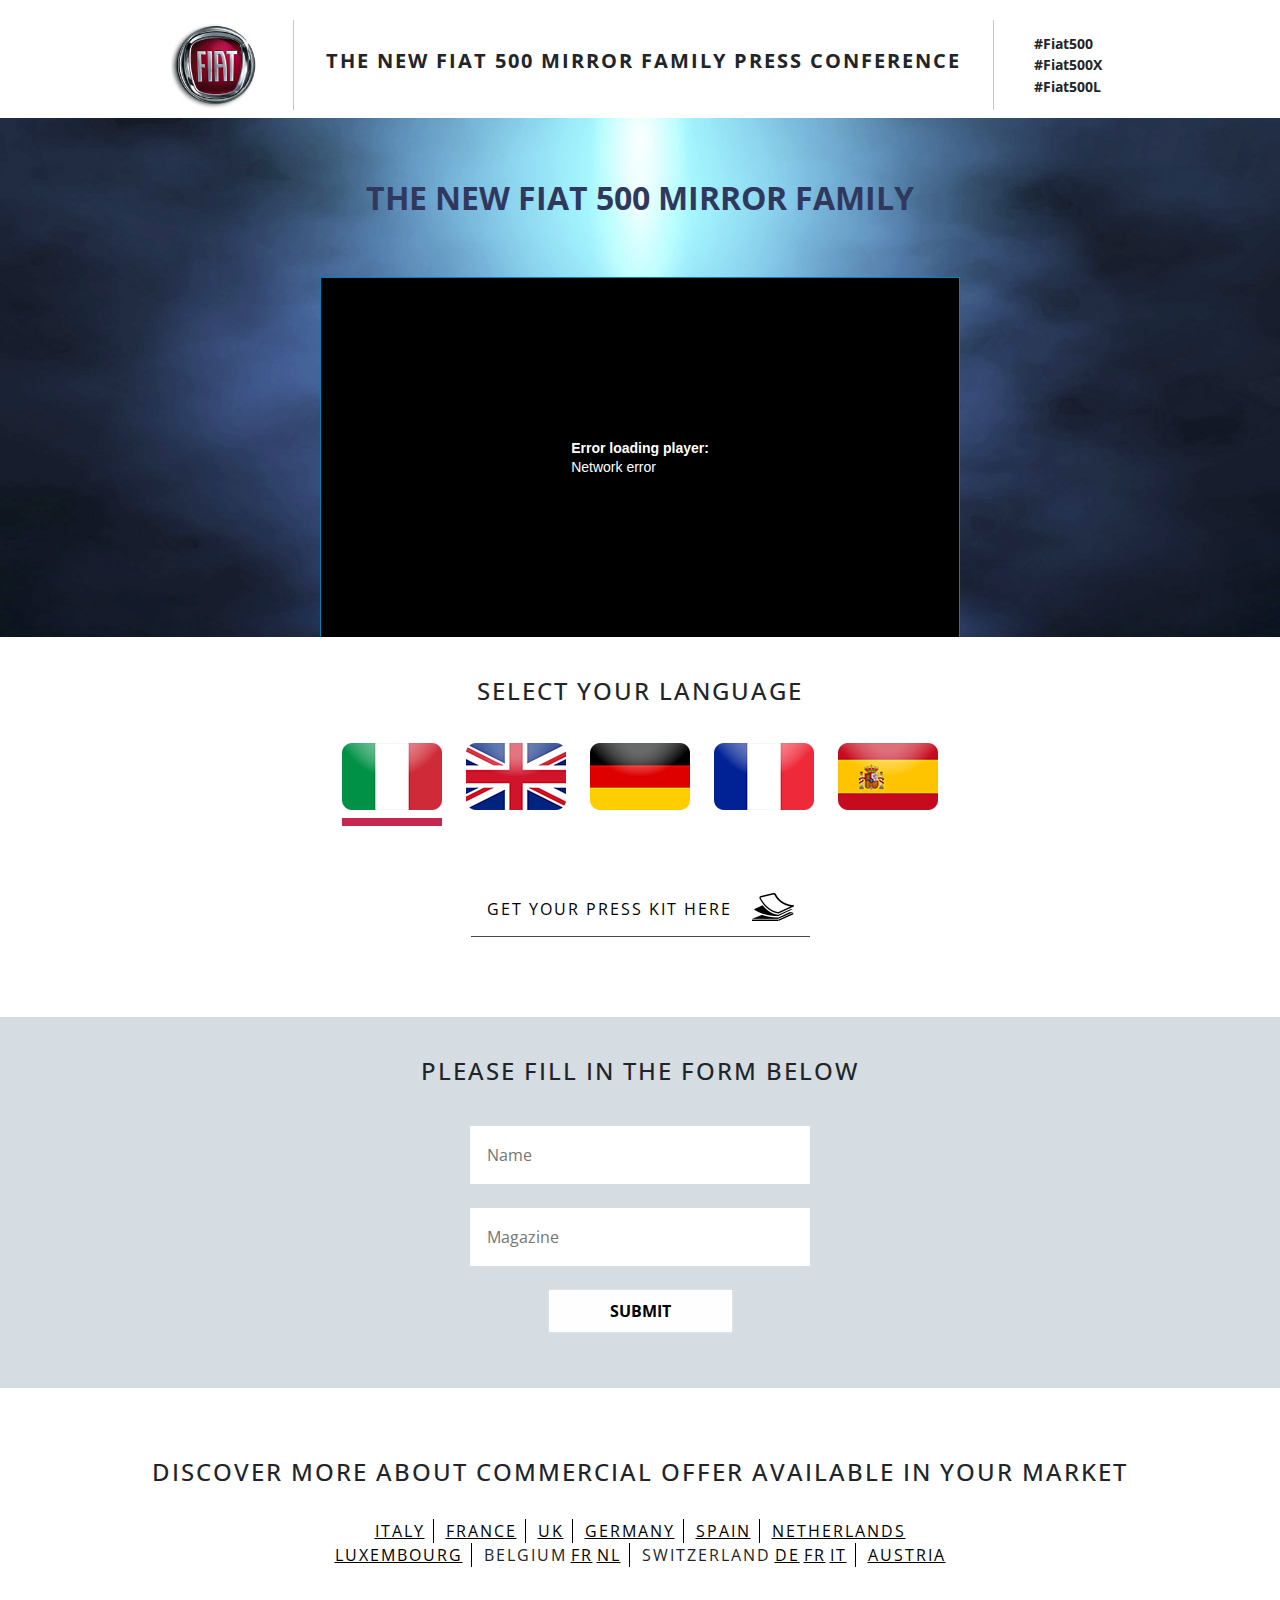
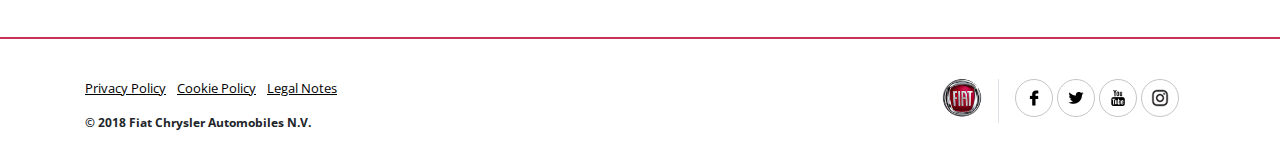
==== live.html @ 942e8d32 "." ====
<!DOCTYPE html>
<html>
  <head>
    <title>The new FIAT 500 Mirror Family Press Conference</title>
    <meta charset="utf-8" />
    <meta content="width=device-width, initial-scale=1.0" name="viewport">
    <link rel="apple-touch-icon-precomposed" href="favicon.ico">
    <link rel="icon" href="favicon.ico">
    <!--[if IE]><link rel="shortcut icon" href="favicon.ico"><![endif]-->
    <meta name="msapplication-TileColor" content="#fff">
    <meta name="msapplication-TileImage" content="favicon.ico">
    <link rel="stylesheet" type="text/css" href="https://maxcdn.bootstrapcdn.com/bootstrap/4.0.0-beta.3/css/bootstrap.min.css" />
    <link rel="stylesheet" type="text/css" href="css/style-live.css" />
    <link rel="stylesheet" type="text/css" href="css/responsive.css" />
    <link rel="stylesheet" type="text/css" href="css/modal.css" />
    <link rel="stylesheet" type="text/css" href="css/footer.css" />
    <link href="https://fonts.googleapis.com/css?family=Open+Sans:300,300i,400,400i,700,800" rel="stylesheet">
    <link rel="stylesheet" type="text/css" href="https://cookielaw.emea.fcagroup.com/CookieLawProduct/resources/generatecss?key=1989">
    <script
			  src="https://code.jquery.com/jquery-2.2.4.min.js"
			  integrity="sha256-BbhdlvQf/xTY9gja0Dq3HiwQF8LaCRTXxZKRutelT44="
			  crossorigin="anonymous"></script>
    <script src="https://maxcdn.bootstrapcdn.com/bootstrap/4.0.0-beta.3/js/bootstrap.min.js"></script>
    <script src="js/redirect.js"></script>
    <script src="js/app-live.js"></script>
    <script>
      jQuery(document).ready(function () {
        var app = new AppLive();
        app.init();
      })
    </script>
    <!-- Cookie -->
    <script type="text/javascript" src="https://cookielaw.emea.fcagroup.com/CookieLawProduct/resources/generatejs?key=1989"></script> 
    <!-- Player -->
    <script type="text/javascript" src="js/jwplayer/jwplayer.js"></script>
    <script type="text/javascript">jwplayer.key = "O8uLOTVHLRiOLoZJ6qgPRJi0blQaVJ3xcVxG3vDTZQc=";</script>
    <!-- Matomo -->
    <script type="text/plain" class="cl-onconsent-inline-performance">
      var _paq = _paq || [];
      /* tracker methods like "setCustomDimension" should be called before "trackPageView" */
      _paq.push(['trackPageView']);
      _paq.push(['enableLinkTracking']);
      _paq.push(['MediaAnalytics::enableMediaAnalytics']);
      _paq.push(['MediaAnalytics::scanForMedia']);
      (function() {
        var u="//feedbackitalia.innocraft.cloud/";
        _paq.push(['setTrackerUrl', u+'piwik.php']);
        _paq.push(['setSiteId', '4']);
        var d=document, g=d.createElement('script'), s=d.getElementsByTagName('script')[0];
        g.type='text/javascript'; g.async=true; g.defer=true; g.src=u+'piwik.js'; s.parentNode.insertBefore(g,s);
      })();
    </script>
    <!-- End Matomo Code -->
  </head>
  <body>
    <header>
      <div class="mobile-only">
        <table>
          <tr>
            <td class="text-right">
              <img src="./img/logo-mirror.png" />
            </td>
            <td>
              <h1 class="letter-spacing">The new FIAT 500 Mirror Family<br />Press Conference</h1>
              <div class="hash-tags text-center">
                <b class="">#Fiat500</b>
                <b class="">#Fiat500X</b>
                <b class="">#Fiat500L</b>
              </div>
            </td>
            <td>
              <img src="./img/logo-fiat.png" />
            </td>
          </tr>
        </table>
      </div>
      <div class="desktop-only">
        <table>
          <tr>
            <td class="text-right">
              <img src="./img/logo-fiat.png" class="img-fluid" />
            </td>
            <td class="border-vertical">
              <h1 class="letter-spacing">The new FIAT 500 Mirror Family Press Conference</h1>
            </td>
            <td>
              <div class="hash-tags">
                <b class="d-block">#Fiat500</b>
                <b class="d-block">#Fiat500X</b>
                <b class="d-block">#Fiat500L</b>
              </div>
            </td>
          </tr>
        </table>
      </div>
    </header>
    <div class="live-player">
      <h2 class="text-center desktop-only uppercase">The new FIAT 500 Mirror Family</h2>
      <div id='mediaspace'></div>
      <script type="text/javascript">
        var playerWidth, playerHeight;
        var match = window.location.search.match(/lng=([^&]+)/);
        var lng = match && match.length > 1 ? match[1] : 'it';

        var scalePlayer = function () {
          var vpWidth = parseInt($(window).width());

          // 960*540
          if (vpWidth < 1024) {
            playerWidth = vpWidth;
            playerHeight = Math.round(playerWidth/960 * 540);
          } else {
            playerWidth = 960;
            playerHeight = 540;
          }
          jwplayer('mediaspace').resize(playerWidth, playerHeight);
        }

        jwplayer("mediaspace").setup({
          abouttext: "Powered By FeedbackItalia",
          "playlist": [
            {
                "sources": [
                    {
                        "default": false,
                        "file": "https://feedbackitalia-lh.akamaihd.net/i/Stream" + lng.toUpperCase() + "_1@74792/master.m3u8",
                        // "file": "https://content.jwplatform.com/manifests/yp34SRmf.m3u8",
                        "type": "hls",
                        "label": "0",
                        "preload": "metadata"
                    }
                ],
                mediaid: "s6hRjMKQ",
                "title": "Video Live " + lng.toUpperCase(),
                piwikResource: "trackURL.mp4.m3u8"
            }
          ],
          "primary": "html5",
          "hlshtml": true,
          "autostart": true
        });

        $(window).on('resize', scalePlayer);
        scalePlayer();

      </script>
    </div>
    <div class="choose-language">
      <h2 class="letter-spacing uppercase text-center mt-4 mb-4 pb-2">Select your language</h2>
      <div>
        <ul>
          <li class="lng-it"><a href="live.html?lng=it"><img src="./img/it.png" alt="it" /></a></li>
          <li class="lng-en"><a href="live.html?lng=en"><img src="./img/uk.png" alt="en" /></a></li>
          <li class="lng-de"><a href="live.html?lng=de"><img src="./img/de.png" alt="de" /></a></li>
          <li class="lng-fr"><a href="live.html?lng=fr"><img src="./img/fr.png" alt="fr" /></a></li>
          <li class="lng-es"><a href="live.html?lng=es"><img src="./img/es.png" alt="es" /></a></li>
        </ul>
      </div>
    </div>
    <div class="live-comment letter-spacing">
      <h2 class="letter-spacing uppercase">Please fill in the form below</h2>
      <p class="text-center mb-4">
        <input type="text" placeholder="Name" id="id-name" />
      </p>
      <p class="text-center mb-4">
        <input type="text" placeholder="Magazine" id="id-magazine" />
      </p>
      <p class="text-center">
        <input type="button" class="input-submit" value="submit" id="send-form" />
      </p>
    </div>
    <div class="discover hidden">
      <h2 class="letter-spacing uppercase text-center mb-4 pb-2">Discover more about commercial offer available in your market</h2>
      <div class="offer-links">
        <span>
          <a target="_blank" href="http://dpromo.fiat.it/500MirrorFamily" class="uppercase letter-spacing">Italy</a>
        </span>
        <span>
          <a target="_blank" href="http://epromo.fiat.com/FR_Famille500Mirror" class="uppercase letter-spacing">France</a>
        </span>
        <span>
          <a target="_blank" href="http://dpromo.fiat.co.uk/500MirrorFamily" class="uppercase letter-spacing">UK</a>
        </span>
        <span>
          <a target="_blank" href="http://dpromo.fiat.com/DE_500MirrorFamily" class="uppercase letter-spacing">Germany</a>
        </span>
        <span>
          <a target="_blank" href="http://gamamirror.fiat.es" class="uppercase letter-spacing">Spain</a>
        </span>
        <span>
          <a target="_blank" href="http://epromo.fiat.com/NL_500MirrorFamily" class="uppercase letter-spacing">Netherlands</a>
        </span>
      </div>
      <div class="offer-links">
        <span>
          <a target="_blank" href="http://epromo.fiat.com/LUX_500MirrorFamily" class="uppercase letter-spacing">Luxembourg</a>
        </span>
        <span>
          <span class="uppercase letter-spacing">Belgium</span>
          <a target="_blank" href="http://epromo.fiat.com/BEFR_500MirrorFamily" class="uppercase letter-spacing">Fr</a>
          <a target="_blank" href="http://epromo.fiat.com/BENL_500MirrorFamily" class="uppercase letter-spacing">Nl</a>
        </span>
        <span>
          <span class="uppercase letter-spacing">Switzerland</span>
          <a target="_blank" href="http://promo.fiat.com/ch-de/fiat-500-mirror-special-01-18" class="uppercase letter-spacing">De</a>
          <a target="_blank" href="http://promo.fiat.com/ch-fr/fiat-500-mirror-special-01-18" class="uppercase letter-spacing">Fr</a>
          <a target="_blank" href="http://promo.fiat.com/ch-it/fiat-500-mirror-special-01-18" class="uppercase letter-spacing">It</a>
        </span>
        <span>
          <a target="_blank" href="http://epromo.fiat.com/AT_500MirrorFamily" class="uppercase letter-spacing">Austria</a>
        </span>
      </div>
    </div>
    <footer>
      <div class="container">
        <div class="footer-logos">
          <table class="logos">
            <tr>
              <td class="border-right">
                <a href="http://www.fiat.com/" target="_blank">
                  <img src="img/logo-fiat-40.png" class="fiat-logo" />
                </a>
              </td>
              <td>
                <a target="_blank" href="https://www.facebook.com/fiat" class="social-btn facebook-btn"><a>
                <a target="_blank" href="https://twitter.com/fiat" class="social-btn twitter-btn"><a>
                <a target="_blank" href="https://www.youtube.com/user/fiatontheweb" class="social-btn youtube-btn"><a>
                <a target="_blank" href="https://www.instagram.com/fiat/" class="social-btn instagram-btn"><a>
              </td>
            </tr>
          </table>
        </div>
        <div class="footer-links">
          <p>
          <a target="_blank" href="http://www.fiatpress.com/info/privacy">Privacy Policy</a>
          <a class="cl-policy-link" href="javascript:void(0)">Cookie Policy</a>
          <a target="_blank" href="http://www.fiatpress.com/info/privacy">Legal Notes</a>
          </p>
          <p class="footer-copy">
          © 2018 Fiat Chrysler Automobiles N.V.
          </p>
        </div>
      </div>
    </footer>
  </body>
</html>
---- css/style-live.css ----
body {
  font-family: 'Open Sans', sans-serif !important;
  padding-top: 20px;
}

h2 {
  font-size: 24px;
}

.hidden {
  display: none;
}

.letter-spacing {
  letter-spacing: 2px;
}

.uppercase {
  text-transform: uppercase;
}

a {
  color: #000;
}
 a:hover,
 a:visited {
   color: #000;
   text-decoration: none;
 }

body > header h1 {
  font-size: 18px;
  text-transform: uppercase;
  text-align: center;
  font-weight: 700;
}

body > header .hash-tags b {
  font-size: .9em;
  display: inline-block;
  margin: 0 8px;
}

body > header table {
  width: 100%;
}

body > header td {
  vertical-align: middle;
}

body > header table img {
  width: 90px;
}
.live-player {
  margin-top: 30px;
  border-top: 2px solid #367086;
  border-bottom: 2px solid #367086;
}

.press-kit {
  padding: 40px 0;
  text-align: center;
}

.press-kit-btn {
  text-transform: uppercase;
  border-bottom: 1px solid #484848;
  padding: 0 16px 16px 16px;
}

.press-kit-btn:after {
  content: '';
  display: inline-block;
  width: 42px;
  height: 28px;
  background: url('../img/press-kit.png') no-repeat center center;
  margin-left: 20px;
  position: relative;
  top: 6px;
}

.live-comment {
  background: #d5dde3;
  padding: 40px 0;
}

.live-comment h2 {
  margin-bottom: 40px;
  text-align: center;
  text-transform: uppercase;
}

.live-comment input {
  width: 80%;
  border: 1px solid #fff;
  padding: 16px;
}

.btn-custom {
  font-size: 12px;
  background: #B30F3F;
  color: #fff !important;
  font-weight: 300;
  text-transform: uppercase;
}

.live-comment .input-submit {
  background: #fefdff;
  border: 1px solid #fff;
  box-shadow: 0 0 2px #eaeaeb;
  font-weight: 700;
  padding: 8px 60px;;
  text-align: center;
  text-transform: uppercase;
  width: auto;
  cursor: pointer;
}

/* discover offers */
.discover {
  border-bottom: 1px solid #c6274f;
  margin: 30px 0 0;
  padding: 40px 16px 70px;
}

.discover .offer-links {
  text-align: center;
}

.discover .offer-links > span {
  display: inline-block;
  padding: 0 8px;
  border-right: 1px solid #000;
  white-space: nowrap;
}

.discover .offer-links span:last-child {
  border-width: 0;
}

.discover .offer-links span a {
  text-decoration: underline;
}

/* choose language */
.choose-language {
  padding: 16px;
  margin-bottom: 20px;
}

.choose-language > div {
  display: table;
  margin: auto;
}

.choose-language ul {
  display: table-row;
}

.choose-language ul li {
  display: table-cell;
  padding: 5px 12px;
}

.choose-language ul li a {
  display: inline-block;
  padding-bottom: 8px;
}

.choose-language ul li.active a {
  border-bottom: 6px solid #c6274f;
}

.choose-language ul li img {
  max-width: 100%;
}

@media only screen and (min-width: 1024px) {
  body > header h1 {
    font-size: 20px;
  }

  body > header table {
    width: auto;
    margin: auto;
  }

  body > header table td {
    padding: 0 32px;
  }

  .live-player {
    background: url('../img/bg-live-player.jpg') no-repeat top center;
    background-size: cover;
    margin-top: 8px;
    border-top: 0px solid #367086;
    border-bottom: 0px solid #367086;
    padding-top: 1px;
  }

  .live-player h2 {
    color: #30395d;
    font-weight: 700;
    margin: 60px 0;
    font-size: 32px;
  }

  #mediaspace {
    border-top: 1px solid #0084b8;
    border-left: 1px solid #0084b8;
    border-right: 1px solid #0084b8;
    margin: auto;
  }

  .border-vertical {
    border-left: 1px solid #c5c5c5;
    border-right: 1px solid #c5c5c5;
  }

  .live-comment input {
    width: 340px;
  }

  .discover {
    border-bottom: 0px solid;
  }

  .choose-language ul li img {
    max-width: 70px;
  }
}
---- css/responsive.css ----
.cl-policy.close {
  font-size: 13px;
  float: none;
  opacity: 1;
}

.desktop-only {
  display: none;
}

@media only screen and (min-width: 1024px) {
  .desktop-only {
    display: block;
  }

  .mobile-only {
    display: none !important;
  }
}
---- css/modal.css ----
.modal-backdrop {
  background-color: #fff;
}
.modal-backdrop.show {
  opacity: .8;
}
.modal-content {
  border-radius: 0;
  border: 0px solid;
  border-top: 5px solid #B30F3F;
}
---- css/footer.css ----
/* BEGIN footer */
body > footer {
  padding-top: 40px;
}

body > footer > a {
  text-decoration: underline;
}

.cl-policy-link {
  display: inline-block !important;
}

.logos {
  margin: auto;
  margin-bottom: 40px;
}

.logos td {
  padding: 0px 16px;
}

.logos .fiat-logo {
  display: block;
  height: 40px;
}
.logos .border-right {
  border-right: 1px solid #c5c5c5;
}

.logos .social-btn {
  display: inline-block;
  height: 38px;
  width: 38px;
  border-radius: 50%;
  border: 1px solid #c5c5c5;
}

.facebook-btn {
  background: url('../img/facebook-black.png') no-repeat center center;
}

.twitter-btn {
  background: url('../img/twitter-black.png') no-repeat center center;
}

.youtube-btn {
  background: url('../img/youtube-black.png') no-repeat center center;
}

.instagram-btn {
  background: url('../img/instagram-black.png') no-repeat center center;
}

.footer-links {
  font-size: .8em;
  text-align: center;
}

.footer-links p a {
  margin-right: 8px;
  text-decoration: underline;
}

.footer-copy {
  font-weight: 700;
  font-size: .9em;
}

.logos td.border-right img {
  margin-top: -5px;
}

@media only screen and (min-width: 1024px) {
  body > footer {
    border-top: 2px solid #ca3159;
  }

  body > footer:after {
    content: '';
    clear: both;
  }

  .footer-logos {
    float: right;
  }

  .footer-links {
    float: left;
    text-align: left;
  }

  body > footer > div {
    margin: auto;
    width: 80%;
  }
}
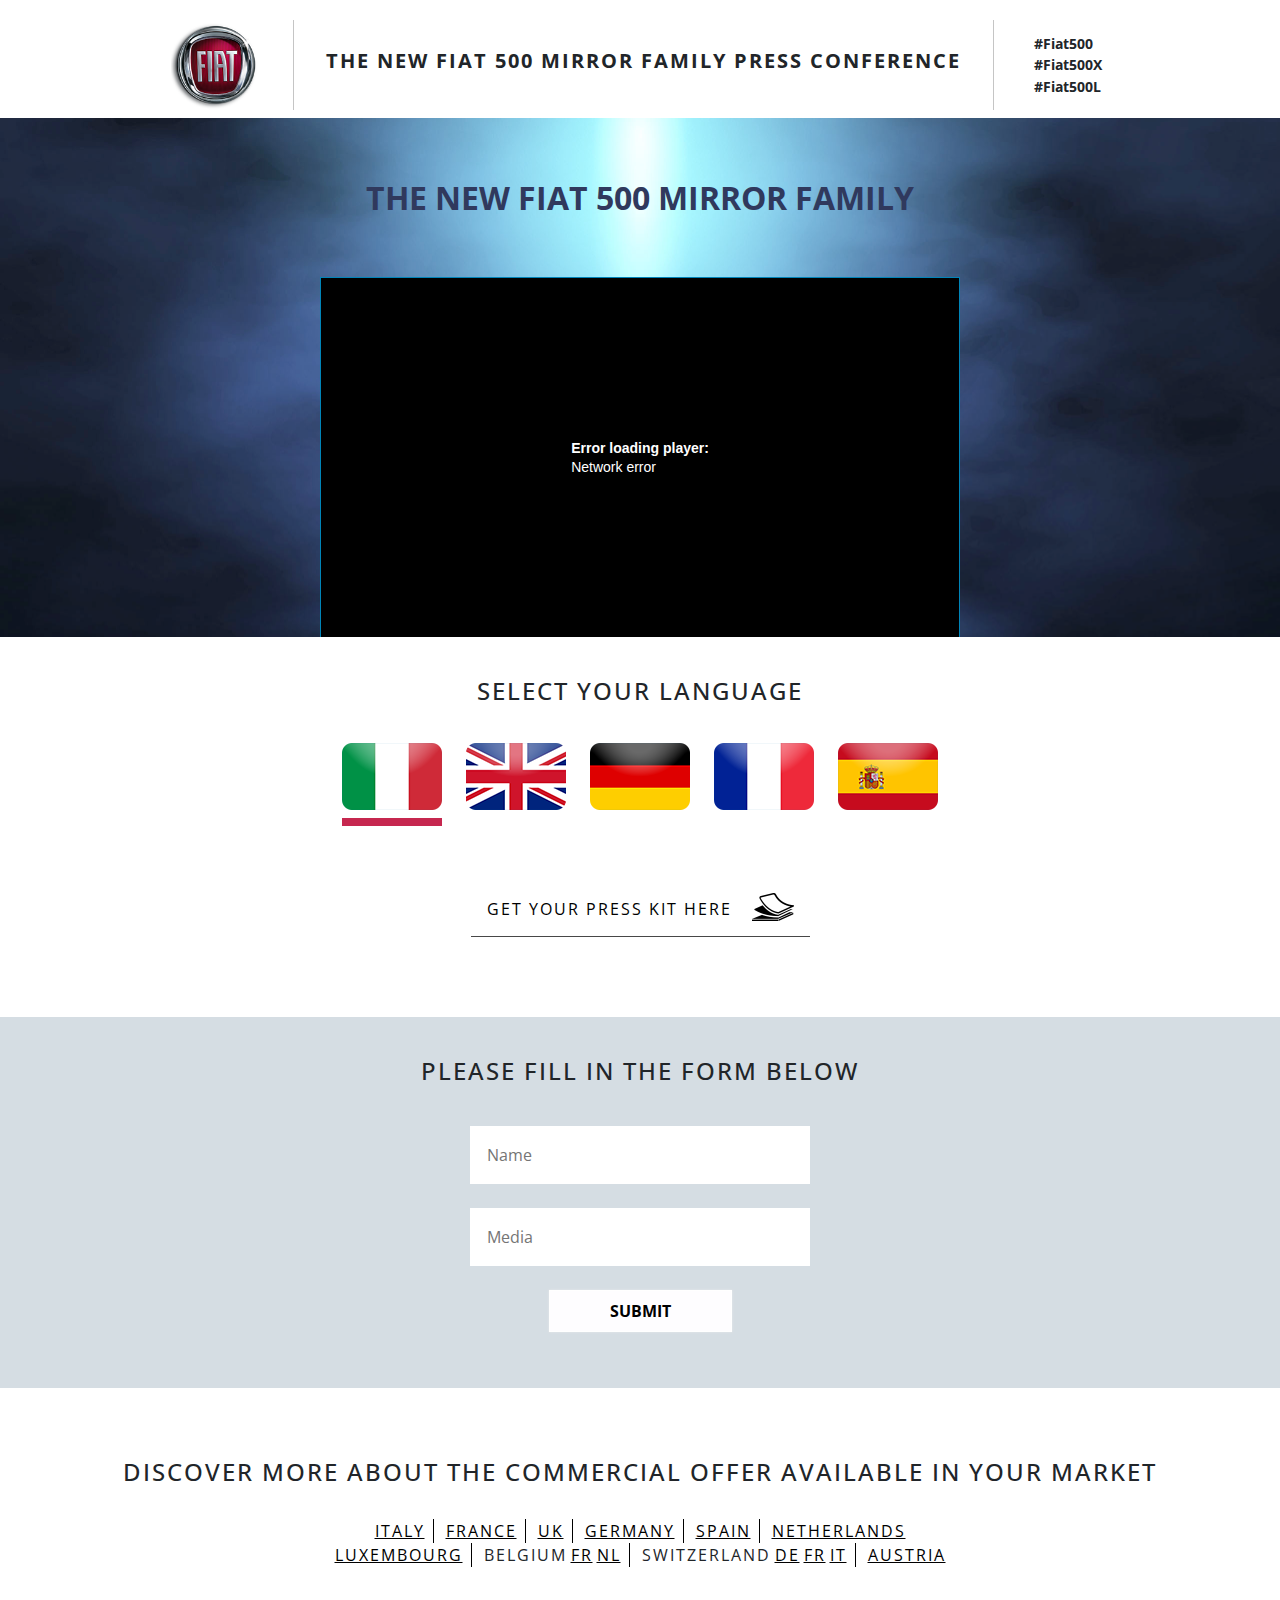
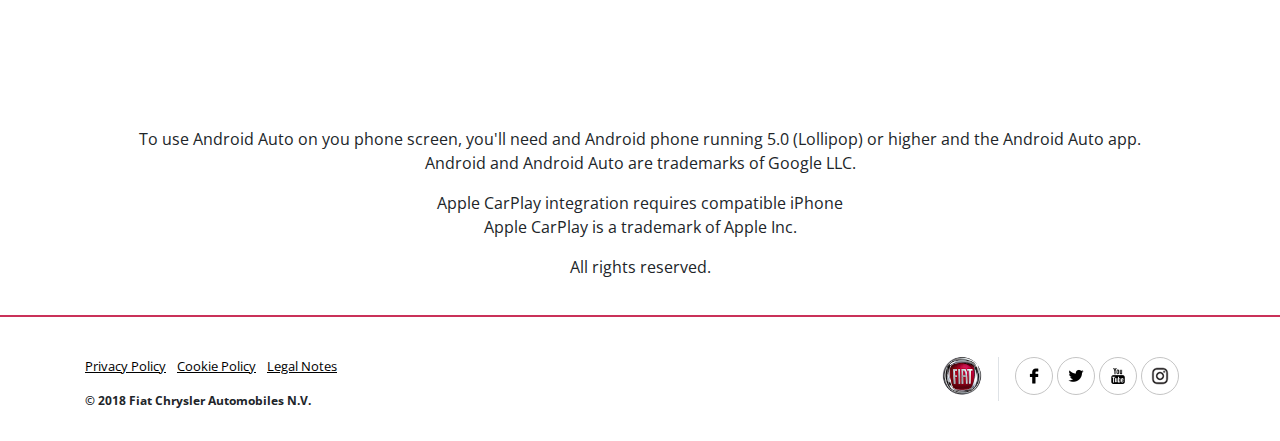
==== commit 2c55e8f2: "." ====
--- a/live.html
+++ b/live.html
@@ -163,14 +163,14 @@
         <input type="text" placeholder="Name" id="id-name" />
       </p>
       <p class="text-center mb-4">
-        <input type="text" placeholder="Magazine" id="id-magazine" />
+        <input type="text" placeholder="Media" id="id-magazine" />
       </p>
       <p class="text-center">
         <input type="button" class="input-submit" value="submit" id="send-form" />
       </p>
     </div>
     <div class="discover hidden">
-      <h2 class="letter-spacing uppercase text-center mb-4 pb-2">Discover more about commercial offer available in your market</h2>
+      <h2 class="letter-spacing uppercase text-center mb-4 pb-2">Discover more about the commercial offer available in your market</h2>
       <div class="offer-links">
         <span>
           <a target="_blank" href="http://dpromo.fiat.it/500MirrorFamily" class="uppercase letter-spacing">Italy</a>
@@ -209,6 +209,14 @@
         <span>
           <a target="_blank" href="http://epromo.fiat.com/AT_500MirrorFamily" class="uppercase letter-spacing">Austria</a>
         </span>
+      </div>
+      <div class="disclaimer">
+    	<p style="padding-top: 10em;">To use Android Auto on you phone screen, you'll need and Android phone running 5.0 (Lollipop) or 
+    	higher and the Android Auto app.
+    	<br>Android and Android Auto are trademarks of Google LLC.</p>
+    	<p>Apple CarPlay integration requires compatible iPhone
+    	<br>Apple CarPlay is a trademark of Apple Inc.</p>
+    	<p>All rights reserved.</p>
       </div>
     </div>
     <footer>
@@ -232,9 +240,9 @@
         </div>
         <div class="footer-links">
           <p>
-          <a target="_blank" href="http://www.fiatpress.com/info/privacy">Privacy Policy</a>
+          <a target="_blank" href="https://www.fiat.com/privacy">Privacy Policy</a>
           <a class="cl-policy-link" href="javascript:void(0)">Cookie Policy</a>
-          <a target="_blank" href="http://www.fiatpress.com/info/privacy">Legal Notes</a>
+          <a target="_blank" href="https://www.fiat.com/legal-notes">Legal Notes</a>
           </p>
           <p class="footer-copy">
           © 2018 Fiat Chrysler Automobiles N.V.
--- a/css/style-live.css
+++ b/css/style-live.css
@@ -121,7 +121,7 @@
 .discover {
   border-bottom: 1px solid #c6274f;
   margin: 30px 0 0;
-  padding: 40px 16px 70px;
+  padding: 40px 16px 20px;
 }
 
 .discover .offer-links {
@@ -174,6 +174,16 @@
 
 .choose-language ul li img {
   max-width: 100%;
+}
+
+.disclaimer {
+  text-align: center;
+  font-size: 1em;
+}
+
+.disclaimer > p {
+  padding-left: 2em; 
+  padding-right: 2em
 }
 
 @media only screen and (min-width: 1024px) {
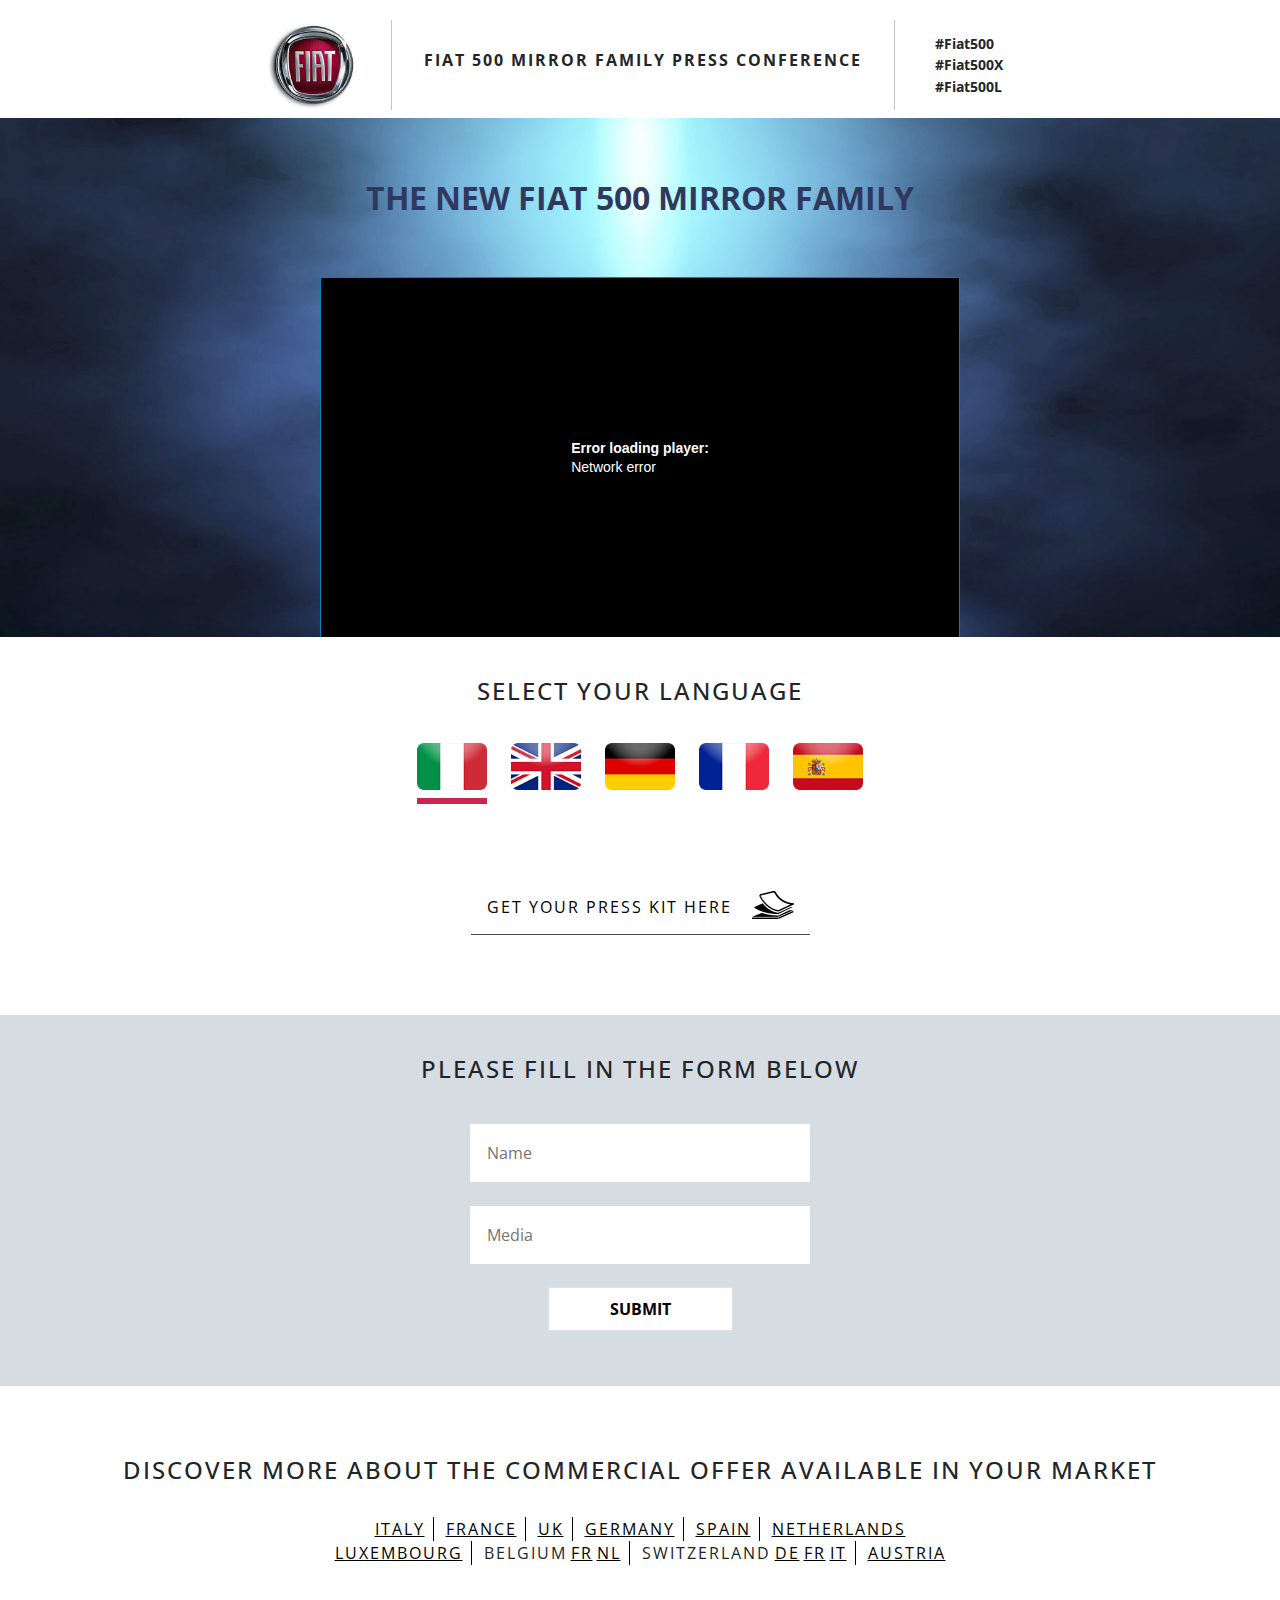
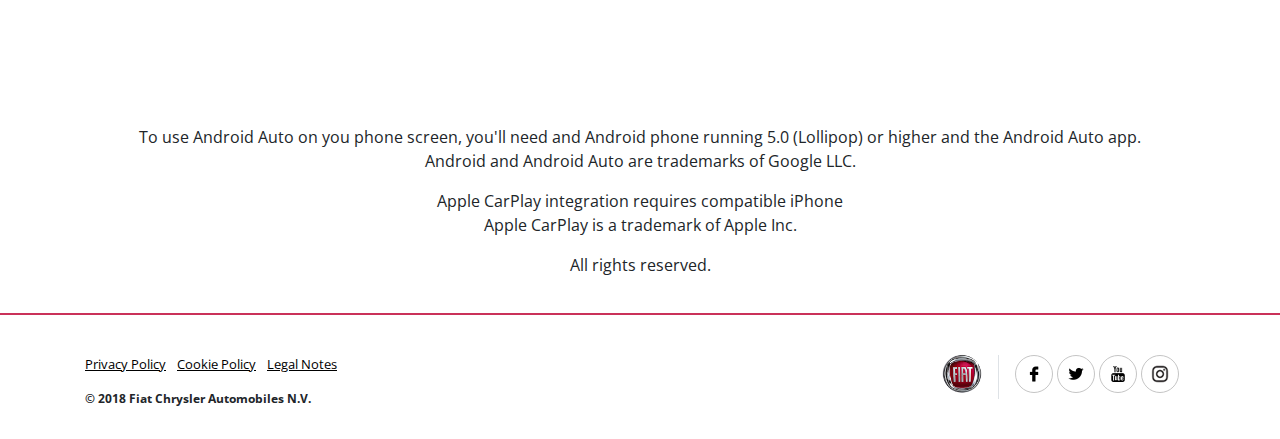
==== commit 275e86b4: "." ====
--- a/live.html
+++ b/live.html
@@ -1,7 +1,7 @@
 <!DOCTYPE html>
 <html>
   <head>
-    <title>The new FIAT 500 Mirror Family Press Conference</title>
+    <title>FIAT 500 Mirror Family Press Conference</title>
     <meta charset="utf-8" />
     <meta content="width=device-width, initial-scale=1.0" name="viewport">
     <link rel="apple-touch-icon-precomposed" href="favicon.ico">
@@ -61,7 +61,7 @@
               <img src="./img/logo-mirror.png" />
             </td>
             <td>
-              <h1 class="letter-spacing">The new FIAT 500 Mirror Family<br />Press Conference</h1>
+              <h1 class="letter-spacing">FIAT 500 Mirror Family<br />Press Conference</h1>
               <div class="hash-tags text-center">
                 <b class="">#Fiat500</b>
                 <b class="">#Fiat500X</b>
@@ -81,7 +81,7 @@
               <img src="./img/logo-fiat.png" class="img-fluid" />
             </td>
             <td class="border-vertical">
-              <h1 class="letter-spacing">The new FIAT 500 Mirror Family Press Conference</h1>
+              <h1 class="letter-spacing header-title">FIAT 500 Mirror Family Press Conference</h1>
             </td>
             <td>
               <div class="hash-tags">
@@ -169,7 +169,7 @@
         <input type="button" class="input-submit" value="submit" id="send-form" />
       </p>
     </div>
-    <div class="discover hidden">
+    <div class="discover">
       <h2 class="letter-spacing uppercase text-center mb-4 pb-2">Discover more about the commercial offer available in your market</h2>
       <div class="offer-links">
         <span>
--- a/css/style-live.css
+++ b/css/style-live.css
@@ -52,15 +52,15 @@
 body > header table img {
   width: 90px;
 }
+
+.header-title {
+  font-size: 1em;
+}
+
 .live-player {
   margin-top: 30px;
   border-top: 2px solid #367086;
   border-bottom: 2px solid #367086;
-}
-
-.press-kit {
-  padding: 40px 0;
-  text-align: center;
 }
 
 .press-kit-btn {
@@ -217,10 +217,10 @@
   }
 
   #mediaspace {
+    margin: auto;
     border-top: 1px solid #0084b8;
     border-left: 1px solid #0084b8;
     border-right: 1px solid #0084b8;
-    margin: auto;
   }
 
   .border-vertical {
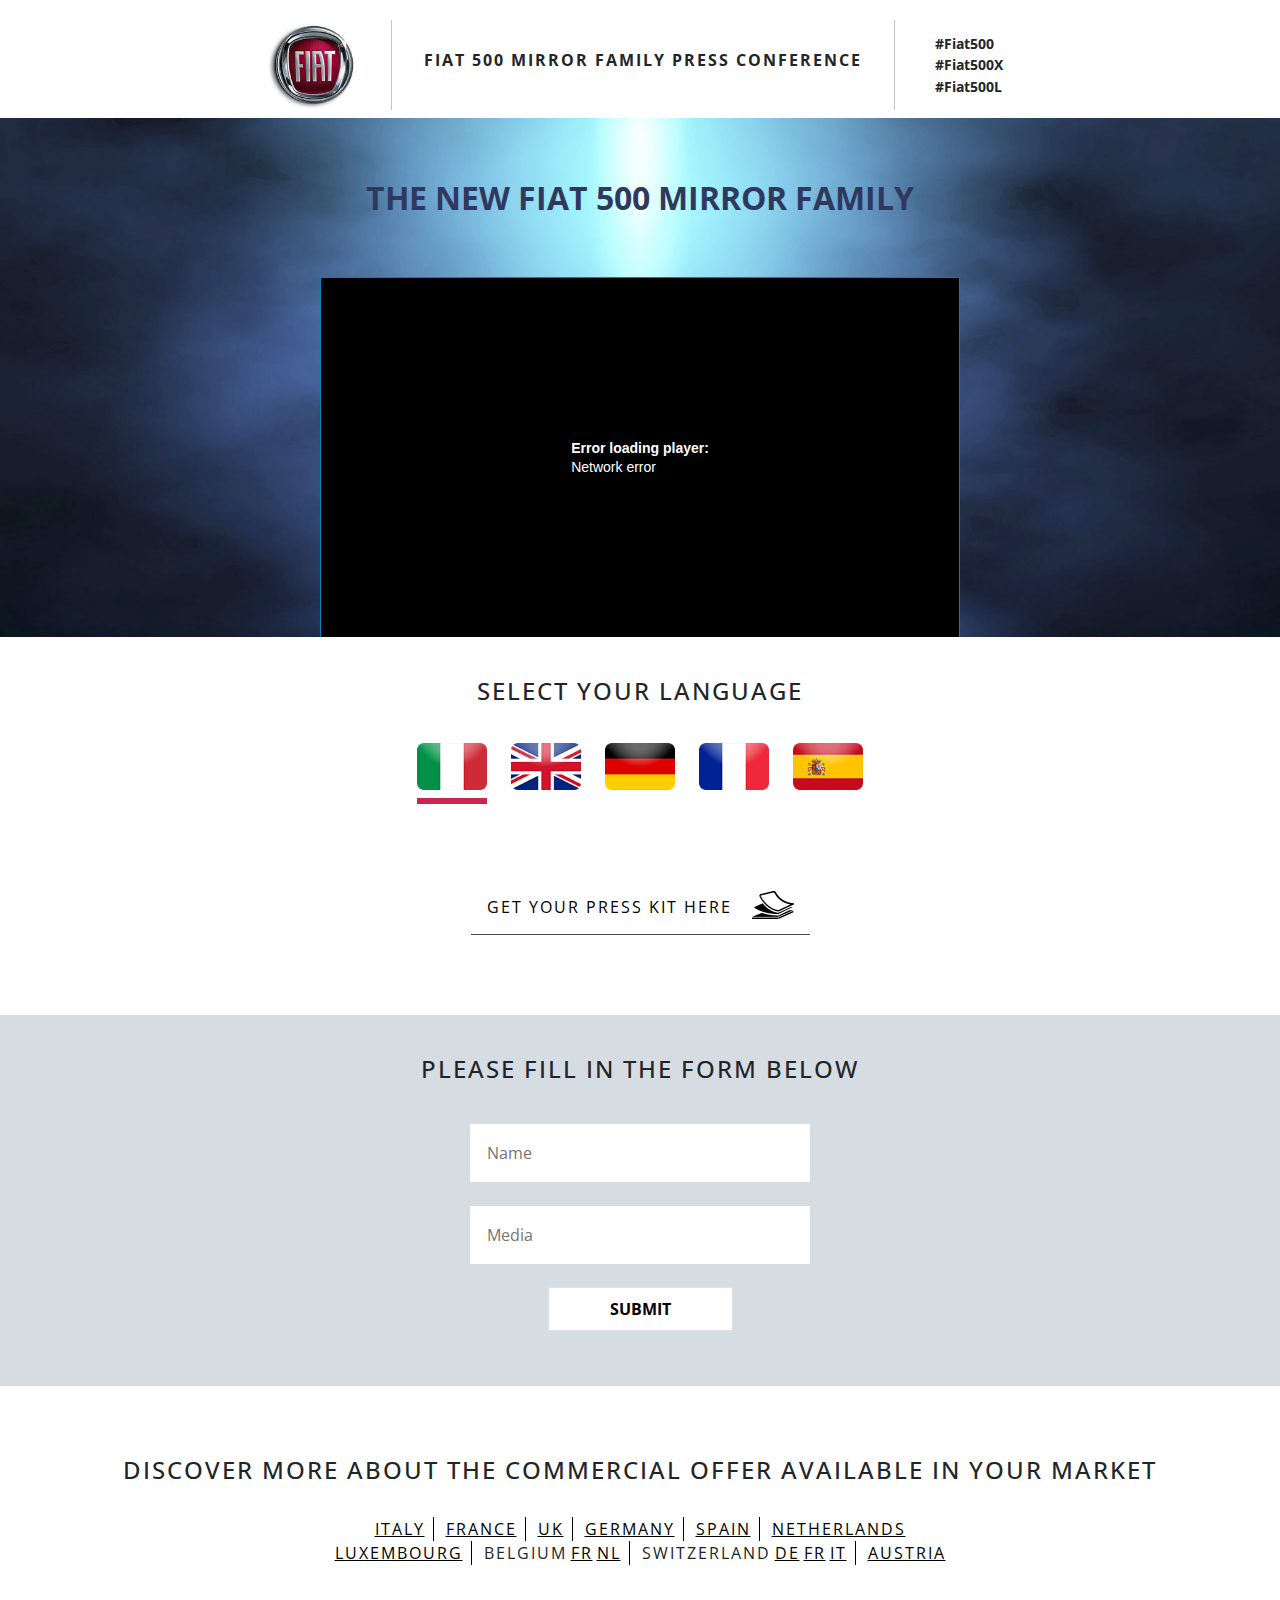
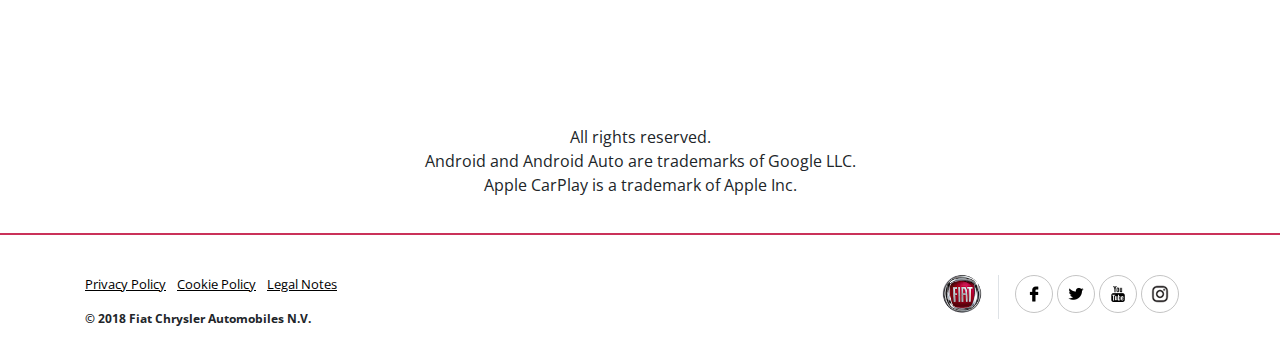
==== commit 0b34d991: "." ====
--- a/live.html
+++ b/live.html
@@ -169,14 +169,14 @@
         <input type="button" class="input-submit" value="submit" id="send-form" />
       </p>
     </div>
-    <div class="discover">
+    <div class="discover hidden">
       <h2 class="letter-spacing uppercase text-center mb-4 pb-2">Discover more about the commercial offer available in your market</h2>
       <div class="offer-links">
         <span>
           <a target="_blank" href="http://dpromo.fiat.it/500MirrorFamily" class="uppercase letter-spacing">Italy</a>
         </span>
         <span>
-          <a target="_blank" href="http://epromo.fiat.com/FR_Famille500Mirror" class="uppercase letter-spacing">France</a>
+          <a target="_blank" href="http://www.fiat.fr" class="uppercase letter-spacing">France</a>
         </span>
         <span>
           <a target="_blank" href="http://dpromo.fiat.co.uk/500MirrorFamily" class="uppercase letter-spacing">UK</a>
@@ -202,21 +202,20 @@
         </span>
         <span>
           <span class="uppercase letter-spacing">Switzerland</span>
-          <a target="_blank" href="http://promo.fiat.com/ch-de/fiat-500-mirror-special-01-18" class="uppercase letter-spacing">De</a>
-          <a target="_blank" href="http://promo.fiat.com/ch-fr/fiat-500-mirror-special-01-18" class="uppercase letter-spacing">Fr</a>
-          <a target="_blank" href="http://promo.fiat.com/ch-it/fiat-500-mirror-special-01-18" class="uppercase letter-spacing">It</a>
+          <a target="_blank" href="http://promo.fiat.com/ch-de/fiat-500-mirror-special-01-18?source=dem" class="uppercase letter-spacing">De</a>
+          <a target="_blank" href="http://promo.fiat.com/ch-fr/fiat-500-mirror-special-01-18?source=dem" class="uppercase letter-spacing">Fr</a>
+          <a target="_blank" href="http://promo.fiat.com/ch-it/fiat-500-mirror-special-01-18?source=dem" class="uppercase letter-spacing">It</a>
         </span>
         <span>
           <a target="_blank" href="http://epromo.fiat.com/AT_500MirrorFamily" class="uppercase letter-spacing">Austria</a>
         </span>
       </div>
       <div class="disclaimer">
-    	<p style="padding-top: 10em;">To use Android Auto on you phone screen, you'll need and Android phone running 5.0 (Lollipop) or 
-    	higher and the Android Auto app.
-    	<br>Android and Android Auto are trademarks of Google LLC.</p>
-    	<p>Apple CarPlay integration requires compatible iPhone
-    	<br>Apple CarPlay is a trademark of Apple Inc.</p>
-    	<p>All rights reserved.</p>
+    	<p style="padding-top: 10em;">
+    	All rights reserved.
+    	<br>Android and Android Auto are trademarks of Google LLC.
+    	<br>Apple CarPlay is a trademark of Apple Inc.
+    	</p>
       </div>
     </div>
     <footer>
